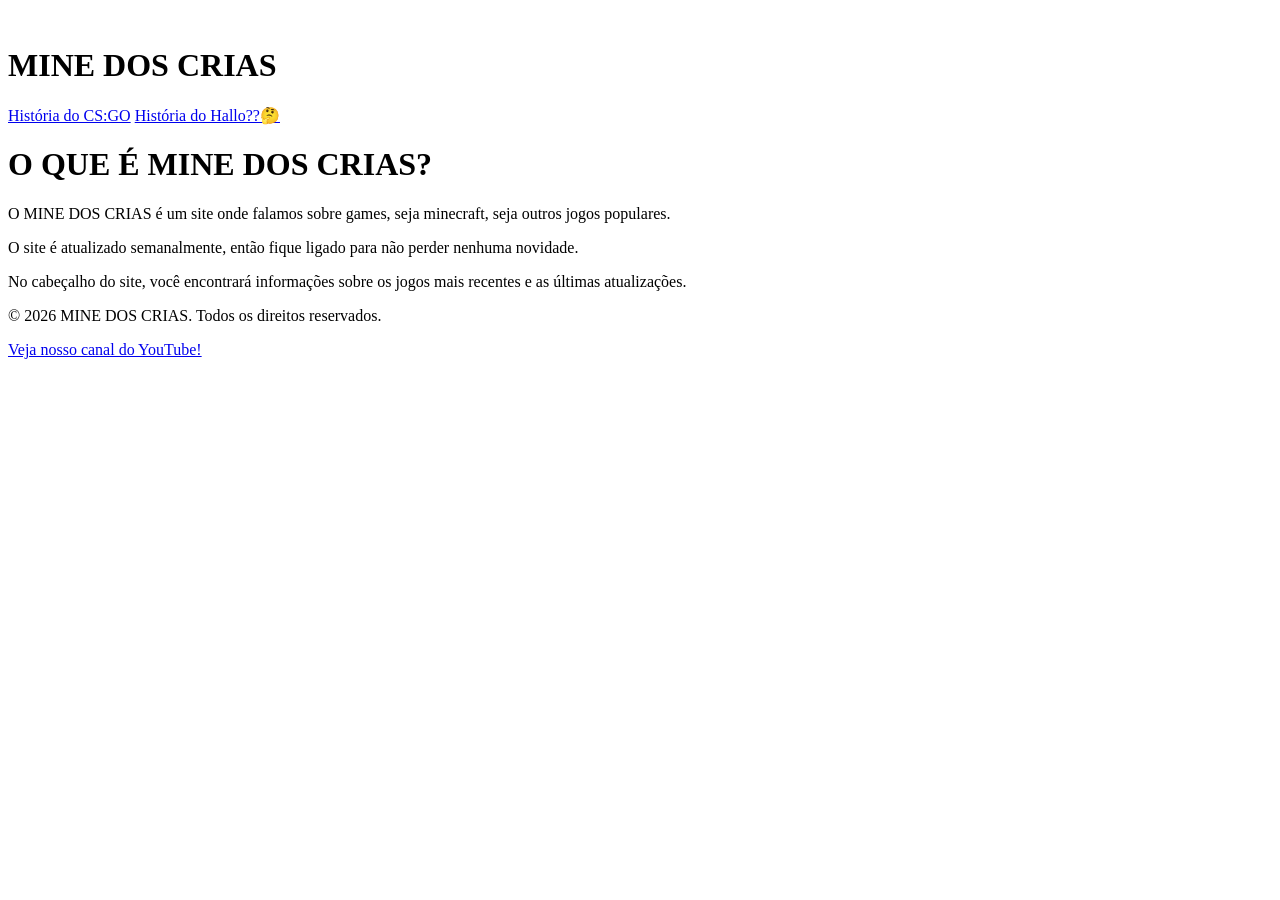
==== index.html @ 89828e55 "subindo" ====
<!DOCTYPE html>
<html lang="en">
<head>
        <meta charset="UTF-8">
        <meta name="viewport" content="width=device-width, initial-scale=1.0">
        <title>MINE DOS CRIAS</title>
        <link rel="stylesheet" href="css/estilo.css">
</head>
<body>
        <div id="cab">
                <img class="logo" src="img/f36bf1ea2b2ecc2970014d5408875488.jpg" alt="">
                <h1 class="t1" >MINE DOS CRIAS</h1>
                <a href="csgo.html">História do CS:GO</a>
                <a href="hallo.html">História do Hallo??🤔</a>

        </div>

        <div id="main">
                <h1 class="t2" >O QUE É MINE DOS CRIAS?</h1>
                <p>O MINE DOS CRIAS é um site onde falamos sobre games, seja minecraft, seja outros jogos populares.</p>
                <p>O site é atualizado semanalmente, então fique ligado para não perder nenhuma novidade.</p>
                <p>No cabeçalho do site, você encontrará informações sobre os jogos mais recentes e as últimas atualizações.</p>
        </div>

        <div id="pe">
                <p class="copy">© 2026 MINE DOS CRIAS. Todos os direitos reservados.</p>
                <a href="https://www.youtube.com/watch?v=_UrnmgjiJAM">Veja nosso canal do YouTube!</a>
        </div>
        
</body>
</html>
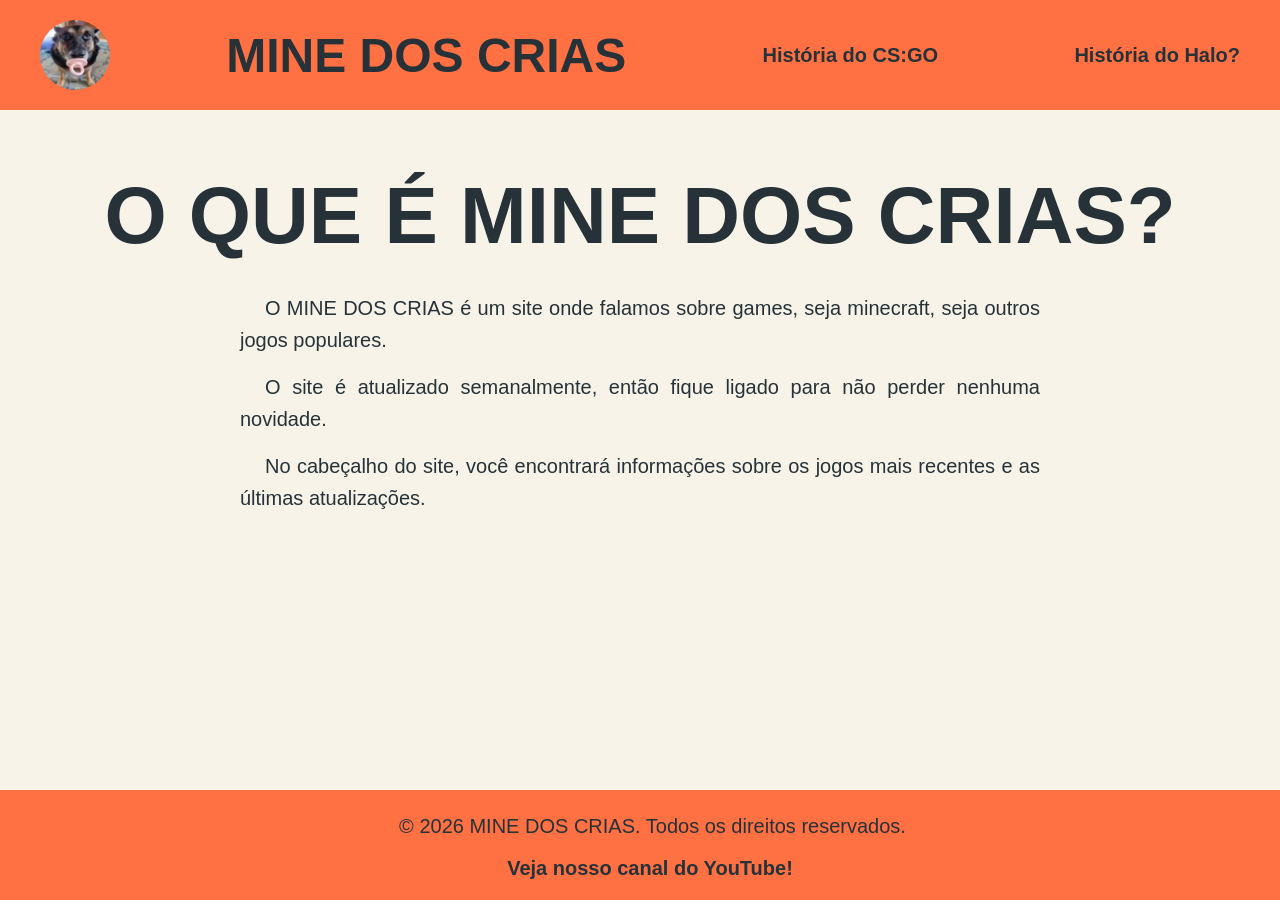
==== commit a3a00543: "Fix HTML structure and update link text" ====
--- a/index.html
+++ b/index.html
@@ -11,7 +11,7 @@
                 <img class="logo" src="img/f36bf1ea2b2ecc2970014d5408875488.jpg" alt="">
                 <h1 class="t1" >MINE DOS CRIAS</h1>
                 <a href="csgo.html">História do CS:GO</a>
-                <a href="hallo.html">História do Hallo??🤔</a>
+                <a href="hallo.html">História do Halo?</a>
 
         </div>
 
@@ -28,4 +28,4 @@
         </div>
         
 </body>
-</html>+</html>
--- a/css/estilo.css
+++ b/css/estilo.css
@@ -0,0 +1,102 @@
+*{
+    margin: 0;
+    padding: 0;
+    box-sizing: border-box;
+}
+
+/* Estrutura base */
+html, body {
+    height: 100%;
+}
+
+body {
+    display: flex;
+    flex-direction: column;
+    font-family: Arial, Helvetica, sans-serif;
+    background-color: #F7F3E9;
+}
+
+/* ================= HEADER ================= */
+
+#cab{
+    background-color: #FF7043;
+    display: flex;
+    justify-content: space-between;
+    align-items: center;
+    padding: 20px 40px;
+}
+
+.t1{
+    color: #263238;
+    font-size: 48px;
+    font-weight: bold;
+}
+
+.logo{
+    border-radius: 50%;
+    width: 70px;
+    height: 70px;
+    object-fit: cover;
+}
+
+a{
+    color: #263238;
+    text-decoration: none;
+    font-size: 20px;
+    font-weight: bold;
+    margin-left: 20px;
+}
+
+a:hover{
+    text-decoration: underline;
+}
+
+/* ================= MAIN ================= */
+
+#main{
+    flex: 1;
+    display: flex;
+    flex-direction: column;
+    align-items: center;
+    padding: 60px 20px;
+}
+
+p{
+    color: #263238;
+    font-size: 20px;
+    max-width: 800px;
+    margin-bottom: 15px;
+    line-height: 1.6;
+    text-align: justify;
+    text-indent: 25px;
+}
+
+.t2{
+    color: #263238;
+    font-size: 80px;
+    font-weight: bold;
+    margin-bottom: 30px;
+    text-align: center;
+}
+
+
+/* ================= FOOTER ================= */
+
+#pe{
+    display: flex;
+    flex-direction: column;
+    align-items: center;
+    text-align: center;
+    background-color: #FF7043;
+    padding: 20px;
+    font-size: 18px;
+}
+
+
+.img-post{
+    width: 100%;
+    max-width: 850px;
+    border-radius: 12px;
+    margin: 40px 0;
+}
+
